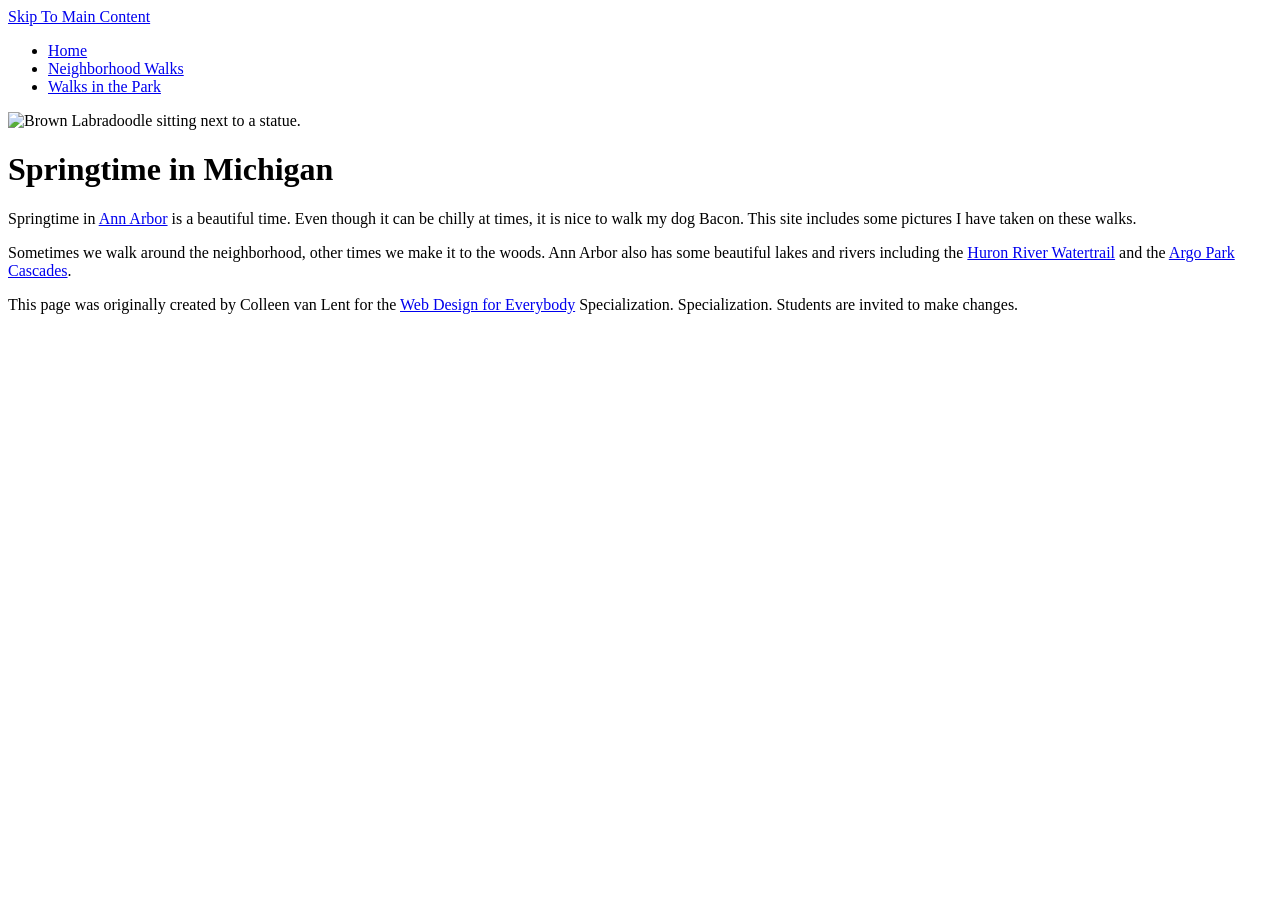
==== index.html @ 1749985c "Add files via upload" ====
<!DOCTYPE html>
<html lang="en">

<head>
  <meta charset="utf-8">
  <meta name="viewport" content="width=device-width">
  <title>Springtime In Michigan</title>
  <!-- You will need to link to the CSS file -->
  <link rel="stylesheet" href="css/style.css">
</head>

<body>
  <a href="#main_content">Skip To Main Content</a>
  <header>
    <nav>
      <ul>
        <li><a href="index.html">Home</a></li>
        <li><a href="neighborhood.html">Neighborhood Walks</a></li>
        <li><a href="parks.html">Walks in the Park</a></li>
      </ul>
    </nav>
    <img src="images/BaconGallupPark.jpg" width="200" alt="Brown Labradoodle sitting next to a statue.">
    <h1>Springtime in Michigan</h1>
  </header>
  <main id="main-content">
    <p>Springtime in <a href="https://www.michigan.org/city/ann-arbor">Ann Arbor</a> is a beautiful time. Even though
      it can be chilly at times, it is nice to walk my dog Bacon. This site includes some pictures I have taken on
      these walks. </p>

    <p>Sometimes we walk around the neighborhood, other times we make it to the woods. Ann Arbor also has some
      beautiful lakes and rivers including the <a
        href="https://www.annarbor.org/things-to-do/recreation-outdoors/huron-river/">Huron River Watertrail</a> and
      the <a href="https://www.a2gov.org/departments/Parks-Recreation/parks-places/argo/pages/default.aspx">Argo Park
        Cascades</a>.</p>

  </main>
  <footer>
    <p>This page was originally created by Colleen van Lent for the <a
        href="https://www.coursera.org/specializations/web-design"> Web Design for Everybody</a> Specialization.
      Specialization. Students are invited to make changes.</p>
  </footer>

</body>

</html>
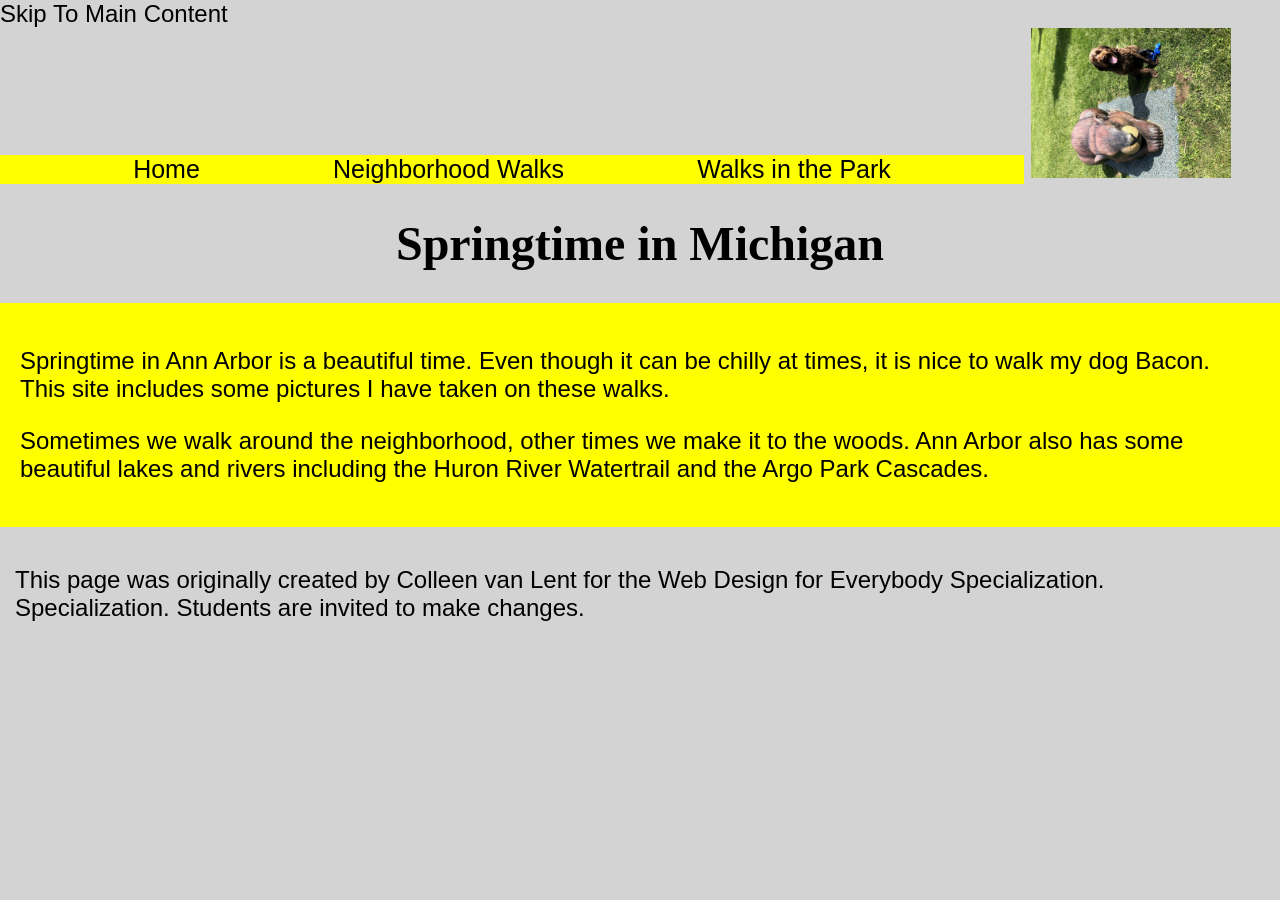
==== commit c7612ebb: "Update index.html" ====
--- a/index.html
+++ b/index.html
@@ -19,7 +19,7 @@
         <li><a href="parks.html">Walks in the Park</a></li>
       </ul>
     </nav>
-    <img src="images/BaconGallupPark.jpg" width="200" alt="Brown Labradoodle sitting next to a statue.">
+    <img src="BaconGallupPark.jpg" width="200" alt="Brown Labradoodle sitting next to a statue.">
     <h1>Springtime in Michigan</h1>
   </header>
   <main id="main-content">
@@ -42,4 +42,4 @@
 
 </body>
 
-</html>+</html>
--- a/css/style.css
+++ b/css/style.css
@@ -0,0 +1,97 @@
+body{
+  font-family:'Segoe UI', Tahoma, Geneva, Verdana, sans-serif;
+  font-size:150%;
+  background-color:lightgray;
+  margin:0;
+  padding:0;
+}
+
+.Skip-link{
+  position:absolute;
+  top:40px;
+  left:0;
+  background-color:yellow;
+  color:black;
+  padding:8px;
+  z-index:100px;
+
+}
+.Skip-link:focus{
+  top:10px;
+}
+
+nav {
+  display:inline-block;
+  width: 80%;
+  background-color:yellow;
+}
+
+nav img{
+  width:10%;
+  vertical-align:middle;
+}
+
+ul{
+  display:flex;
+  flex-direction: row;
+  justify-content:space-evenly;
+  padding:0;
+  margin:0;
+}
+li{
+  list-style-type:none;
+  font-family: Arial, Helvetica, sans-serif;
+  font-size:25px;
+}
+
+a{
+  text-decoration: none;
+  color:black;
+}
+img{
+  height:auto;
+}
+
+h1,h2{
+  text-align:center;
+  font-family: Georgia, 'Times New Roman', Times, serif;
+}
+
+main{
+  background-color:yellow;
+  font-family:Arial, Helvetica, sans-serif;
+  padding:20px;
+
+}
+
+.grid{
+  display:grid;
+  grid-template-columns: 40% 40%;
+  border:2px solid black;
+  padding:2px;
+  background-color:white;
+}
+
+.grid img{
+  display:100%;
+  border:2px solid black;
+  padding:2px;
+  background-color: white;
+}
+.flex{
+  display:flex;
+  flex-wrap:wrap;
+  justify-content: space-around;
+  gap:10px;
+}
+
+.flex img{
+  width:200px;
+
+}
+
+footer{
+  color: rgb(0,0,0);
+  font-family:'Franklin Gothic Medium', 'Arial Narrow', Arial, sans-serif;
+  padding:15px;
+}
